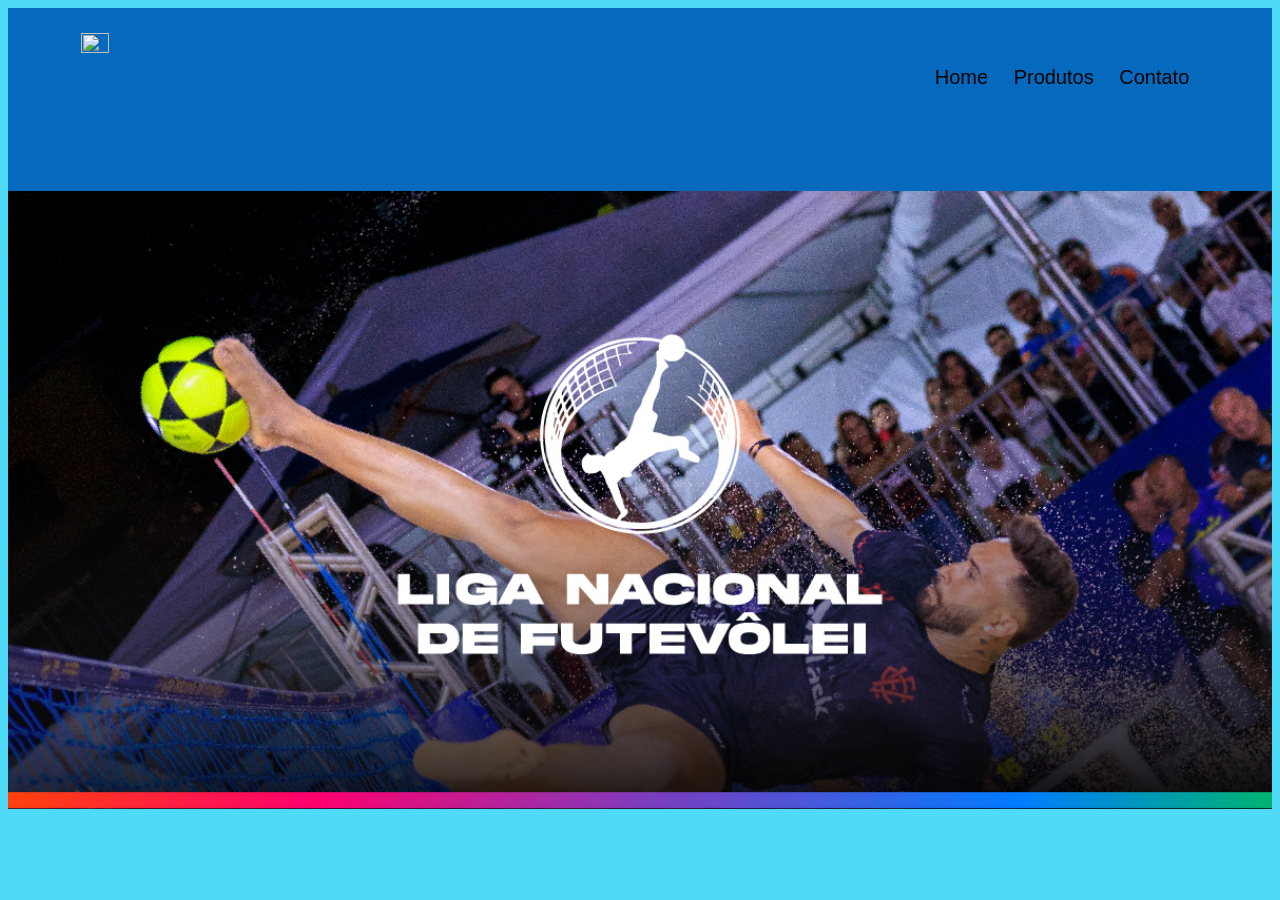
==== site/index.html @ ed5e14fd "Add files via upload" ====
<html>
    <head>
        <link href="css/estilo.css" rel="stylesheet"/> 
        <link rel="shortcut icon" href="imagens/logo 2.png" type="image/x-icon">
        <title>site do gp</title>
    </head>
    <body>
        <header>
            <div class="divHeader"> 
                <img src="imagens/logo 4.png" class="logo"/>  
                <!--Barra de navegação-->
                <nav>
                    <!--Lista de itens do menu-->
                    <ul>
                        <li>Home</li>
                        <li>Produtos</li>
                        <li>Contato</li>
                    </ul>               
                </nav>
            </div>
        </header>
        <main>
            <img src="imagens/imagem baner 2.jpg" class="banner"/> 
        </main>
    </body> 
</html>
---- site/css/estilo.css ----
/**estilização do header da pagina*/
.body{
    margin: 0;
    font-family: Cambria, Cochin, Georgia, Times, 'Times New Roman', serif;
}
html{
    background-color: rgb(79, 219, 247);
}
/** estilização do header*/ 
header{
    background-color: rgb(5, 106, 189);
    padding: 25px 0 25px 10px;
}
.logo{
    width: 15%; 
    margin-left: 5%; 
} 
nav{
    color: rgb(0, 0, 0);
    position: absolute;
    top:10%;
    font-size: 20   ;
    right: 5%;
    font-family: Arial, Helvetica, sans-serif;
}
nav li{
    display: inline;
    margin-right: 20px; 
}
.divHeader{
    position: relative;
}
/*estilização do banner*/
.banner{
    width: 100%;
    height: 70%; 
    object-fit: cover;
    object-position: center;
}
.titulos{
    text-align: center;
}
/* estilização do sobre nós*/
.sobre_nos{
    width: 70%;
    margin-left: 15%;
    text-align: justify;
    font-size: 20;  
}
.img_sobre_nos{
    width: 23%;
    float:left;
    margin-right: 40px; 
}
.titulo_sobre_nos{
    clear: left;
}

/*estilização da sessão NOSSO ESTABELECIMENTO*/
.mapa{
    text-align: center;
    background: linear-gradient(rgb(79, 219, 247),#FFFF); 
}
/*nossos produtos*/

.produtos{
    text-align: left;
    margin-left: 30%;
    position: relative;
    vertical-align: top;
    list-style: none; 
}

.imagem_produto{
    width: 15%;
    border-radius: 8px;
    box-shadow: 10px 10px 5px 0px rgb(55, 55, 55);
    opacity: 1;
    transition: 400ms;
    margin-left: 25%; 
    position: absolute; 
    top: 5px; 
    bottom: 10%;
}

.imagem_produto:hover{
    opacity: 0.5;
    cursor: pointer; 
}

/*video*/

.video{
    text-align: center;
    background: linear-gradient( rgb(79, 219, 247));
    position: relative;
    padding-top: 3%;
    padding-bottom: 30px; 
}
/**footer*/
footer{
    padding: 300px 10px 10px 0; 
    background: url("../imagens/rodapé\ 2.jpeg");
    background-size: cover;
    background-position: center;
    background-color: rgba(0,0,0,0.6);
    background-blend-mode: darken;
}

footer p{
    color: white;
    text-align: right;
    font-size: 20px; 
}
footer a{
    color: white;
    text-decoration: none; 
}

.logo_footer{
    width: 15%;
    padding-left: 85%;
}
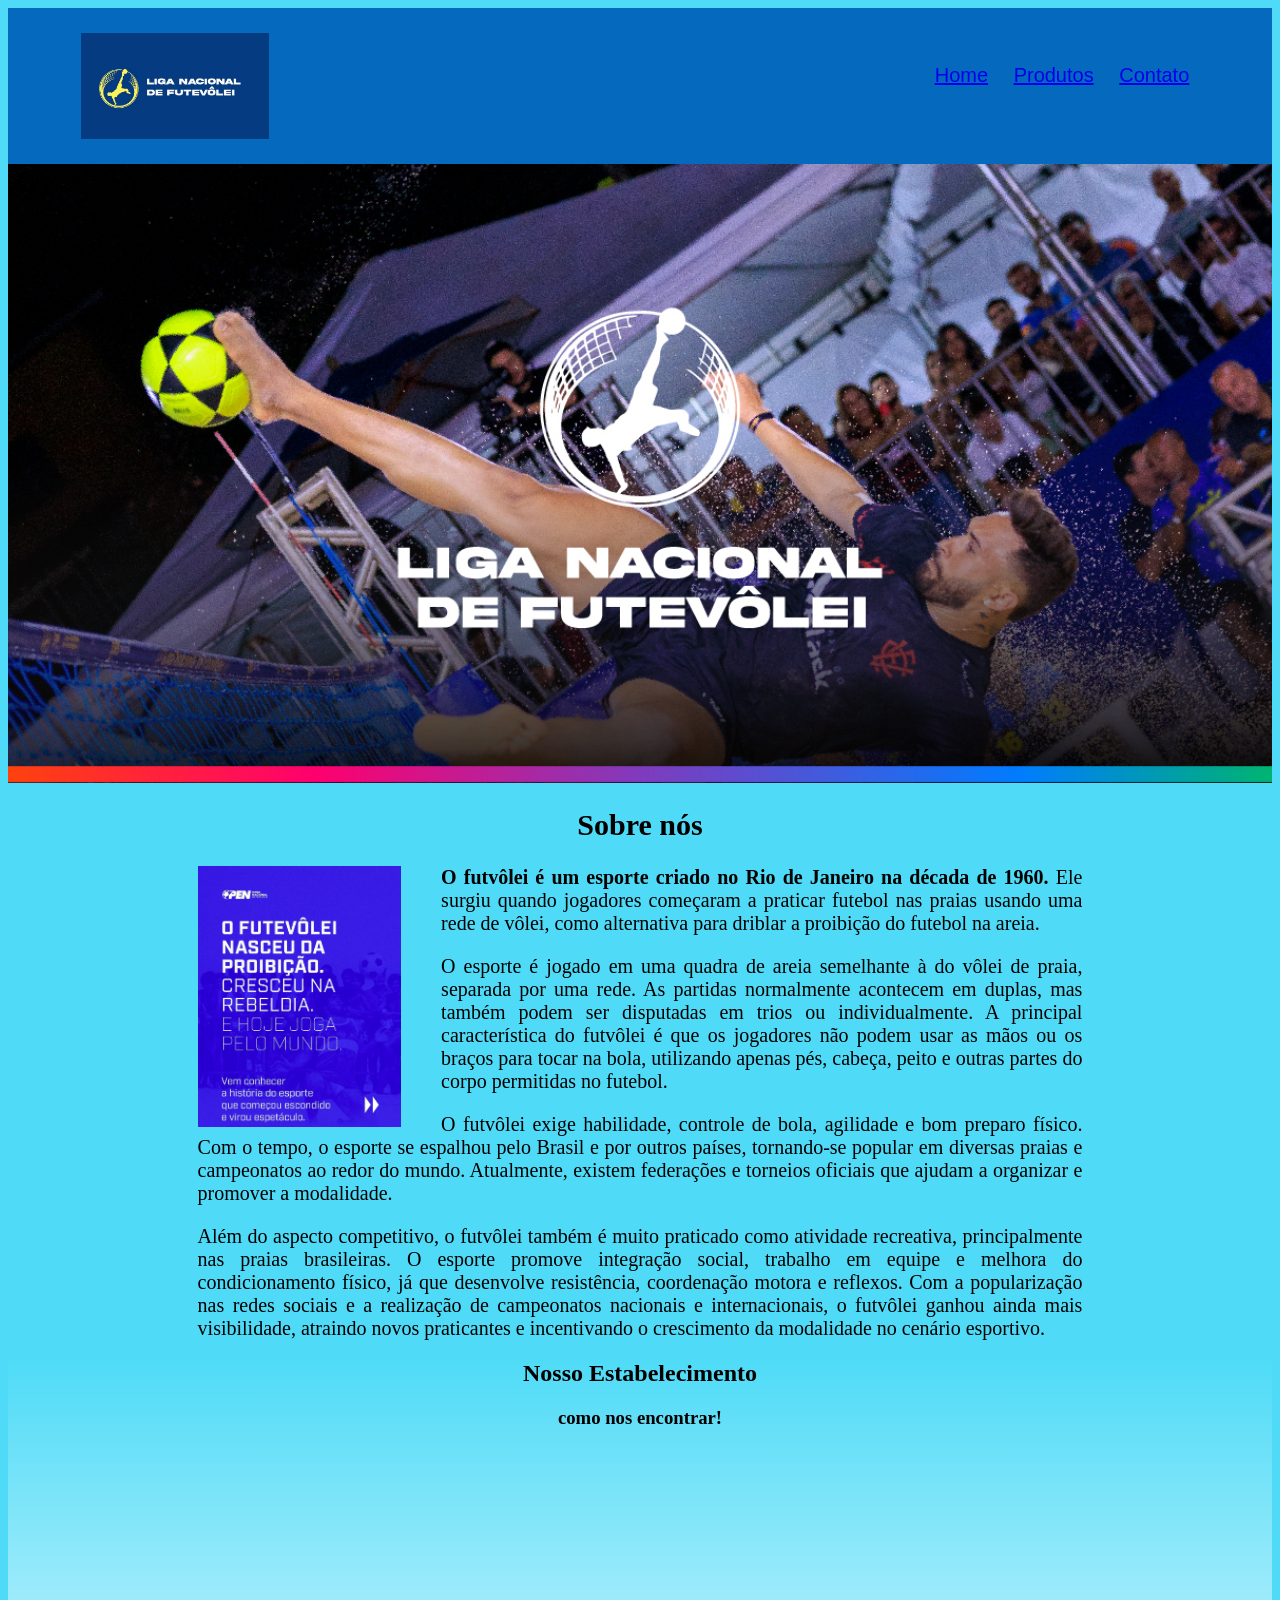
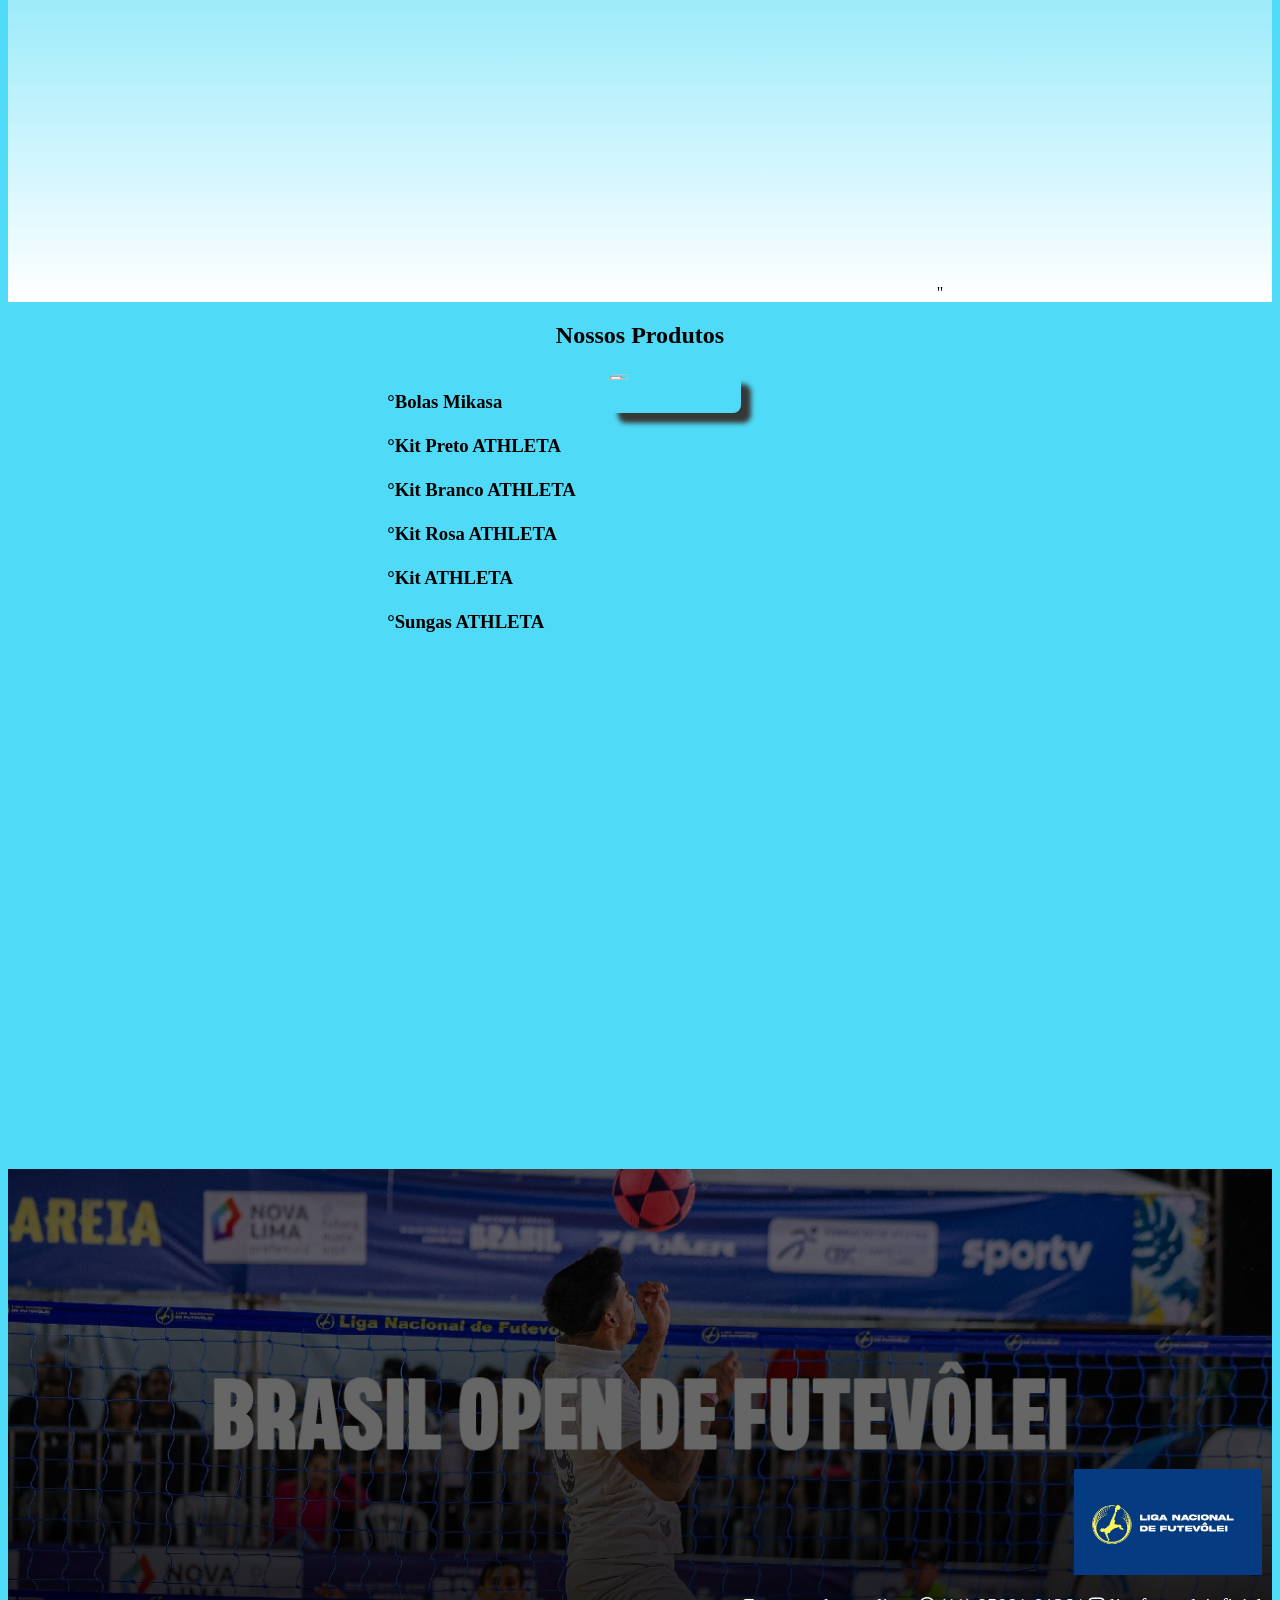
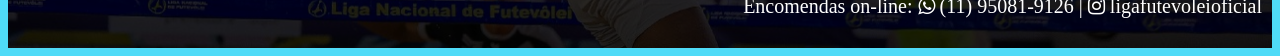
==== commit 63e1ebc0: "Add files via upload" ====
--- a/site/index.html
+++ b/site/index.html
@@ -2,26 +2,71 @@
     <head>
         <link href="css/estilo.css" rel="stylesheet"/> 
         <link rel="shortcut icon" href="imagens/logo 2.png" type="image/x-icon">
+        <link rel="stylesheet" href="https://maxcdn.bootstrapcdn.com/font-awesome/4.5.0/css/font-awesome.min.css">
         <title>site do gp</title>
     </head>
     <body>
         <header>
             <div class="divHeader"> 
-                <img src="imagens/logo 4.png" class="logo"/>  
+                <img src="imagens/logo final.jpg" class="logo"/>  
                 <!--Barra de navegação-->
                 <nav>
                     <!--Lista de itens do menu-->
-                    <ul>
-                        <li>Home</li>
-                        <li>Produtos</li>
-                        <li>Contato</li>
-                    </ul>               
+                    <ul class="menu">
+                        <li><a href="index.html">Home</a></li>
+                        <li><a href="produtos.html">Produtos</a></li>
+                        <li><a href="#">Contato</a></li>
+                    </ul>             
                 </nav>
             </div>
         </header>
-        <main>
+        <!--Banner-->
             <img src="imagens/imagem baner 2.jpg" class="banner"/> 
-        </main>
+            <main>
+                <!--Sobre nós-->
+                <section class="sobre_nos">
+                    <h2 class="titulos titulo_sobre_nos">Sobre nós</h2>
+                    <img src="imagens/Captura de tela 2026-02-25 203215.png"
+                    class="img_sobre_nos"/>
+                    <p><strong>O futvôlei é um esporte criado no Rio de Janeiro na década de 1960.</strong> Ele surgiu quando jogadores começaram a praticar futebol nas praias usando uma rede de vôlei, como alternativa para driblar a proibição do futebol na areia.
+
+<p>O esporte é jogado em uma quadra de areia semelhante à do vôlei de praia, separada por uma rede. As partidas normalmente acontecem em duplas, mas também podem ser disputadas em trios ou individualmente. A principal característica do futvôlei é que os jogadores não podem usar as mãos ou os braços para tocar na bola, utilizando apenas pés, cabeça, peito e outras partes do corpo permitidas no futebol.</p>
+
+<p>O futvôlei exige habilidade, controle de bola, agilidade e bom preparo físico. Com o tempo, o esporte se espalhou pelo Brasil e por outros países, tornando-se popular em diversas praias e campeonatos ao redor do mundo. Atualmente, existem federações e torneios oficiais que ajudam a organizar e promover a modalidade.</p>
+
+<p>Além do aspecto competitivo, o futvôlei também é muito praticado como atividade recreativa, principalmente nas praias brasileiras. O esporte promove integração social, trabalho em equipe e melhora do condicionamento físico, já que desenvolve resistência, coordenação motora e reflexos. Com a popularização nas redes sociais e a realização de campeonatos nacionais e internacionais, o futvôlei ganhou ainda mais visibilidade, atraindo novos praticantes e incentivando o crescimento da modalidade no cenário esportivo.</p>
+                </section>
+                <!--Nosso estabelecimento-->
+                <section class="mapa"> 
+                    <h2 class="titulos">Nosso Estabelecimento</h2>  
+                    <p><h3>como nos encontrar!</h3></p>
+                    <iframe src="https://www.google.com/maps/embed?pb=!1m18!1m12!1m3!1d29251.863750095337!2d-46.60228981371346!3d-23.587005885832784!2m3!1f0!2f0!3f0!3m2!1i1024!2i768!4f13.1!3m3!1m2!1s0x94ce5bc91d16217d%3A0x91ae812857083c6a!2sKlabin%20Beach%20Sports!5e0!3m2!1spt-BR!2sbr!4v1772663721010!5m2!1spt-BR!2sbr" width="600" height="450" style="border:0;" allowfullscreen="" loading="lazy" referrerpolicy="no-referrer-when-downgrade"></iframe>" 
+                </section>
+                <!--Nossos Produtos-->
+                <section>
+                    <h2 class="titulos">Nossos Produtos</h2>
+                    <section class="produtos">
+                    <h3><br>°Bolas Mikasa</br> 
+                        <br>°Kit Preto ATHLETA</br>
+                        <br>°Kit Branco ATHLETA</br>
+                        <br>°Kit Rosa ATHLETA</br>
+                        <br>°Kit ATHLETA</br>
+                        <br>°Sungas ATHLETA</br>
+                    </h3>
+                        <img class="imagem_produto" src="https://encrypted-tbn0.gstatic.com/images?q=tbn:ANd9GcTsZCumxhQ8pOTKWakzCbaXYfbo1konaQu17g&s">
+                        </section>
+                </section>
+                <!--Vídeo-->
+                <section class="video">
+                    <iframe width="750" height="450" src="https://www.youtube.com/embed/hqNJUJEt74o" title="ISSO É O OPEN NACIONAL DE FUTEVÔLEI" frameborder="0" allow="accelerometer; autoplay; clipboard-write; encrypted-media; gyroscope; picture-in-picture; web-share" referrerpolicy="strict-origin-when-cross-origin" allowfullscreen></iframe>
+                </section>
+                </div>
+            </main>
+            <footer>
+                <img src="imagens/logo final.jpg" title="Liga Nacional de FUTEVÔLEI" class="logo_footer" />
+                <p>Encomendas on-line: <a href="https://wa.me/5511950819126" target="_blank"><i class="fa fa-whatsapp"></i> (11) 95081-9126</a> | 
+                <a href="https://instagram.com/ligafutevoleioficial" target="_blank"><i class="fa fa-instagram"></i> ligafutevoleioficial</a> </p> 
+            </footer>
     </body> 
 </html>
 
--- a/site/css/estilo.css
+++ b/site/css/estilo.css
@@ -121,3 +121,5 @@
     width: 15%;
     padding-left: 85%;
 }
+
+
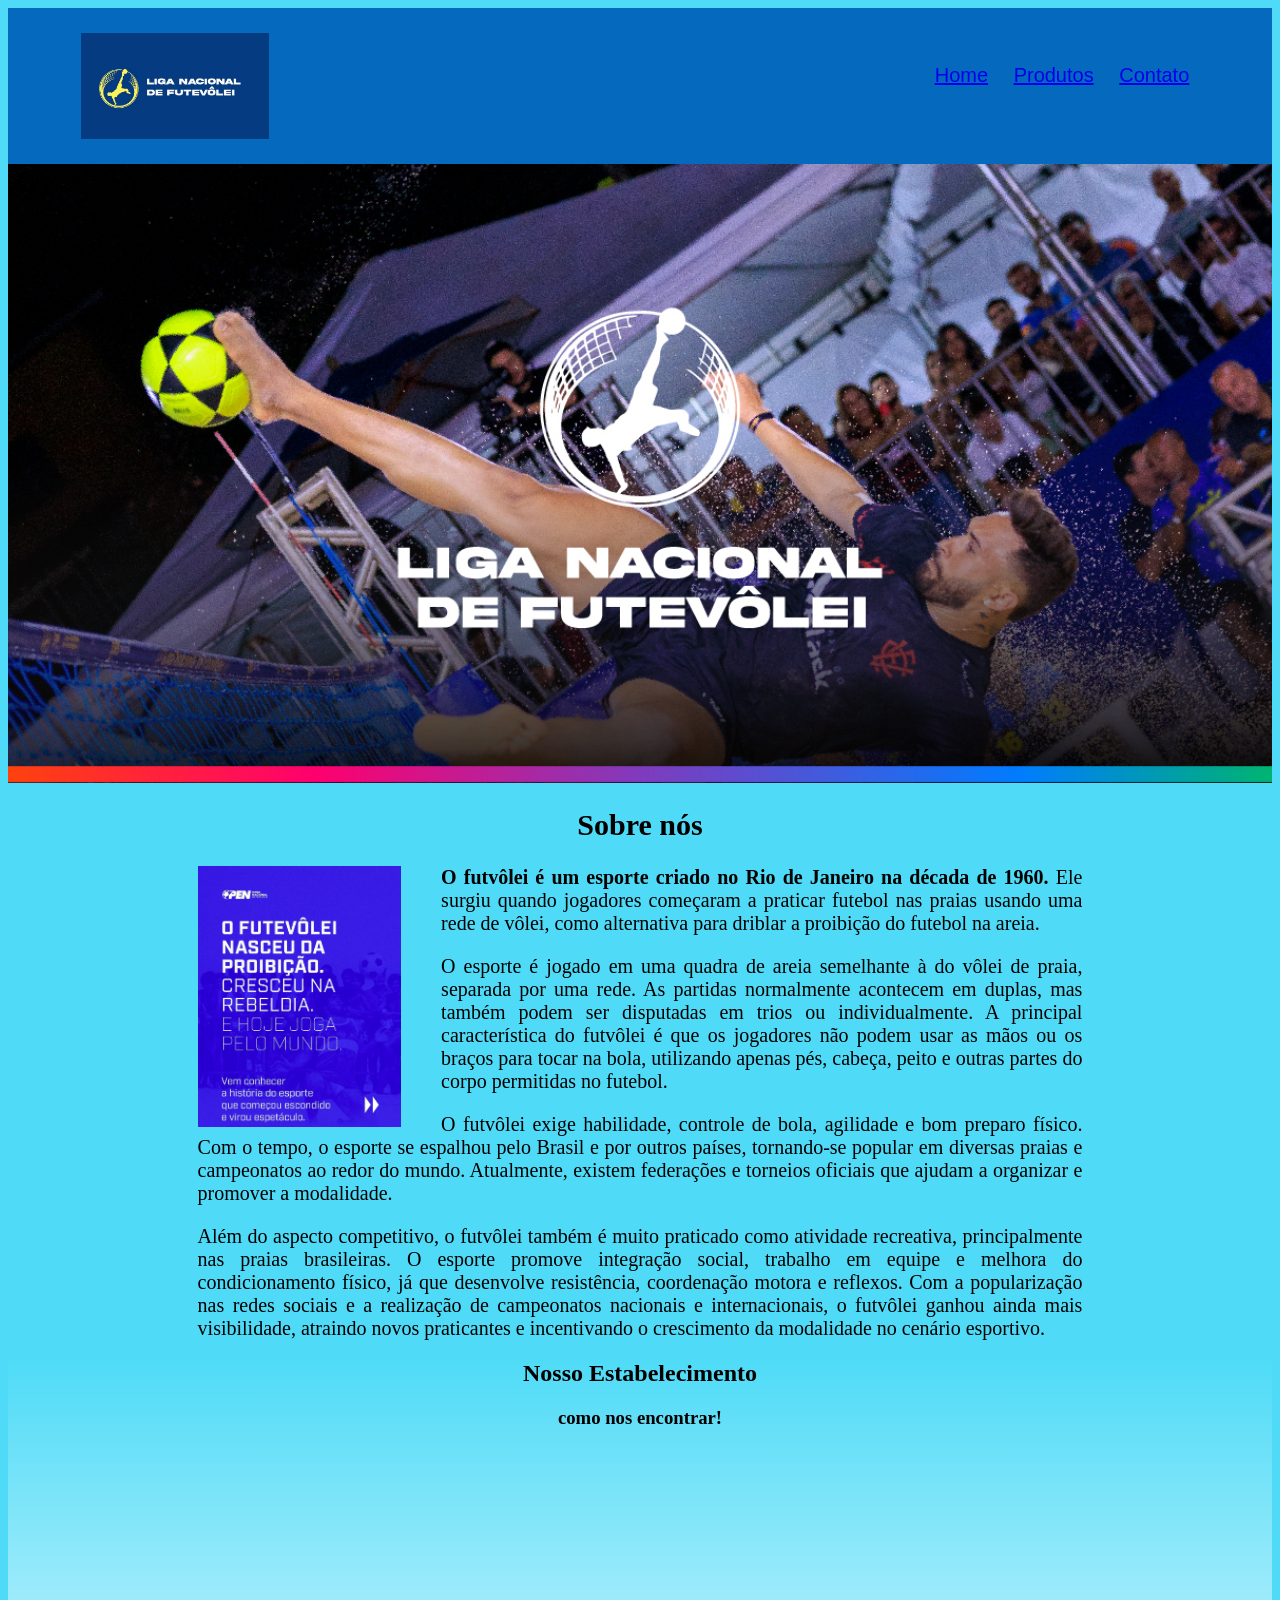
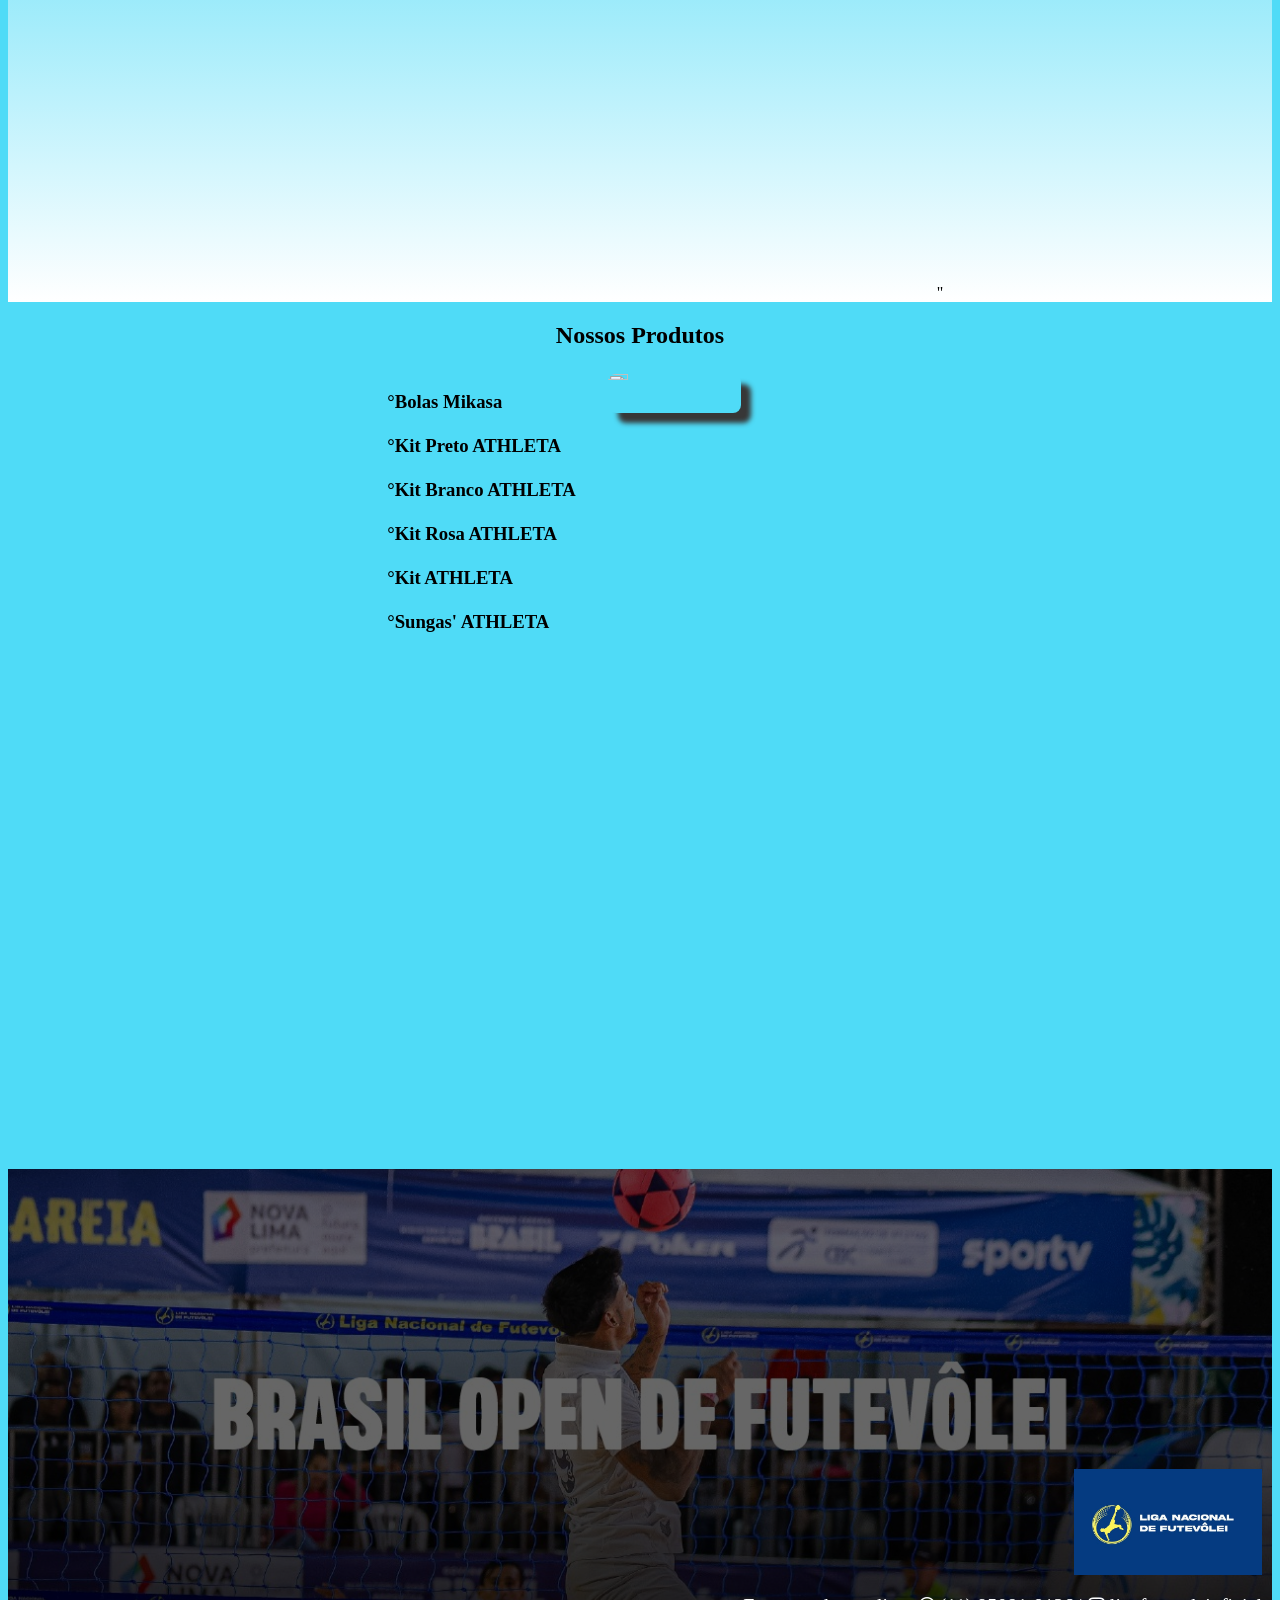
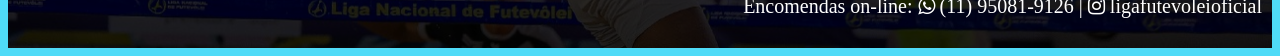
==== commit 418a8209: "Add files via upload" ====
--- a/site/index.html
+++ b/site/index.html
@@ -15,7 +15,7 @@
                     <ul class="menu">
                         <li><a href="index.html">Home</a></li>
                         <li><a href="produtos.html">Produtos</a></li>
-                        <li><a href="#">Contato</a></li>
+                        <li><a href="contato.html">Contato</a></li>
                     </ul>             
                 </nav>
             </div>
@@ -51,7 +51,7 @@
                         <br>°Kit Branco ATHLETA</br>
                         <br>°Kit Rosa ATHLETA</br>
                         <br>°Kit ATHLETA</br>
-                        <br>°Sungas ATHLETA</br>
+                        <br>°Sungas' ATHLETA</br>
                     </h3>
                         <img class="imagem_produto" src="https://encrypted-tbn0.gstatic.com/images?q=tbn:ANd9GcTsZCumxhQ8pOTKWakzCbaXYfbo1konaQu17g&s">
                         </section>
